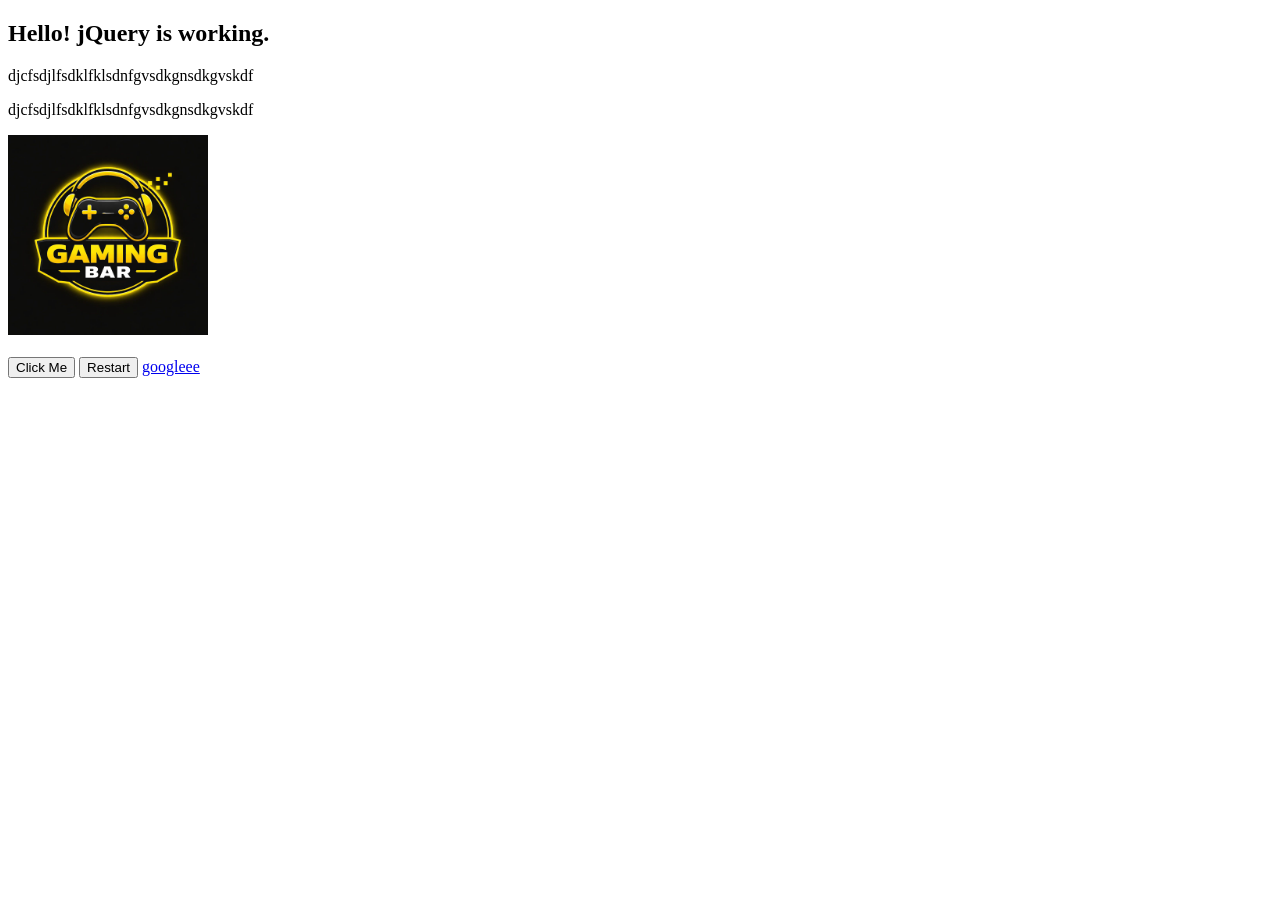
==== jqueryMe4.html @ 0b4cf8c9 "updating my jqueryMe4.html file" ====
<!DOCTYPE html>
<head>
    <title>Jquery Code</title>
    <script src="https://code.jquery.com/jquery-3.6.0.min.js"></script>
    <script>
        $(document).ready(function() {
            $("#btn").click(function() {
                $("#p").text("You clicked the button!");
                $("#imgji").fadeOut(5000);
            });

            $("#btn2").hover(function() {
                $("#p").text("You hovered over the restart button!");
                $("#imgji").fadeIn(5000);
            });

            $("a").dblclick(function(event) {
                event.preventDefault();
                alert("This type of Single clicks do not work on me.");
            });
        });
    </script>
</head>
<body>
    <h2 id="text">Hello! jQuery is working.</h2>
    <p id="p">djcfsdjlfsdklfklsdnfgvsdkgnsdkgvskdf</p>
    <p id="p2" >djcfsdjlfsdklfklsdnfgvsdkgnsdkgvskdf</p>
    <img id="imgji" style="height:200px;" src="logo.jpeg">
    <br><br>
    <button id="btn">Click Me</button>
    <button id="btn2">Restart</button>
    <a href="https://www.google.com">googleee</a>
</body>
</html>
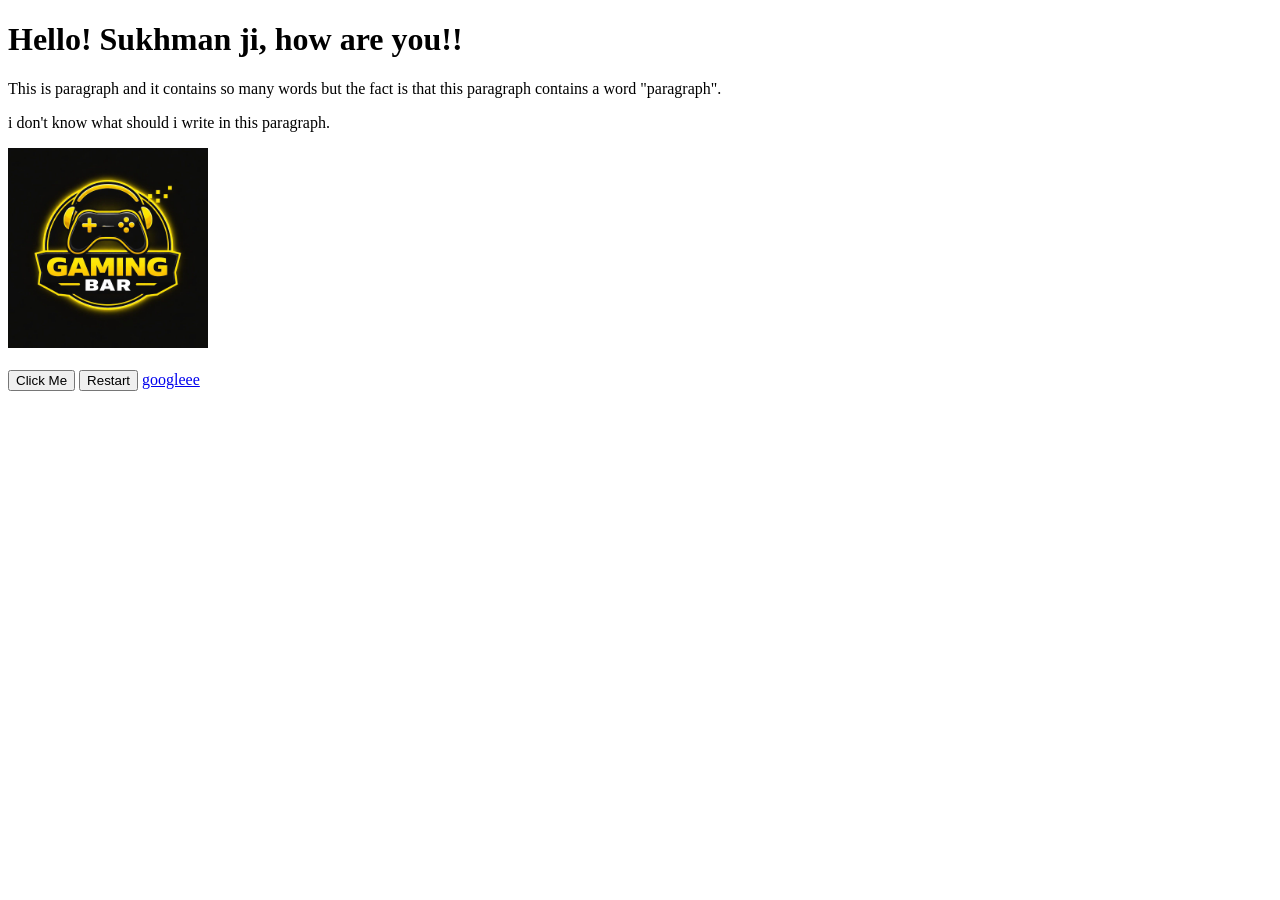
==== commit 99b03fb9: "updating my jqueryMe4 file" ====
--- a/jqueryMe4.html
+++ b/jqueryMe4.html
@@ -5,13 +5,13 @@
     <script>
         $(document).ready(function() {
             $("#btn").click(function() {
-                $("#p").text("You clicked the button!");
-                $("#imgji").fadeOut(5000);
+                $("#p").text("Sukhman ji clicked the button!");
+                $("#imgji").fadeOut();
             });
 
             $("#btn2").hover(function() {
-                $("#p").text("You hovered over the restart button!");
-                $("#imgji").fadeIn(5000);
+                $("#p").text("Sukhman ji hovered over the restart button!");
+                $("#imgji").fadeIn();
             });
 
             $("a").dblclick(function(event) {
@@ -22,9 +22,9 @@
     </script>
 </head>
 <body>
-    <h2 id="text">Hello! jQuery is working.</h2>
-    <p id="p">djcfsdjlfsdklfklsdnfgvsdkgnsdkgvskdf</p>
-    <p id="p2" >djcfsdjlfsdklfklsdnfgvsdkgnsdkgvskdf</p>
+    <h1 id="text">Hello! Sukhman ji, how are you!!</h1>
+    <p id="p">This is paragraph and it contains so many words but the fact is that this paragraph contains a word "paragraph".</p>
+    <p id="p2" >i don't know what should i write in this paragraph.</p>
     <img id="imgji" style="height:200px;" src="logo.jpeg">
     <br><br>
     <button id="btn">Click Me</button>
